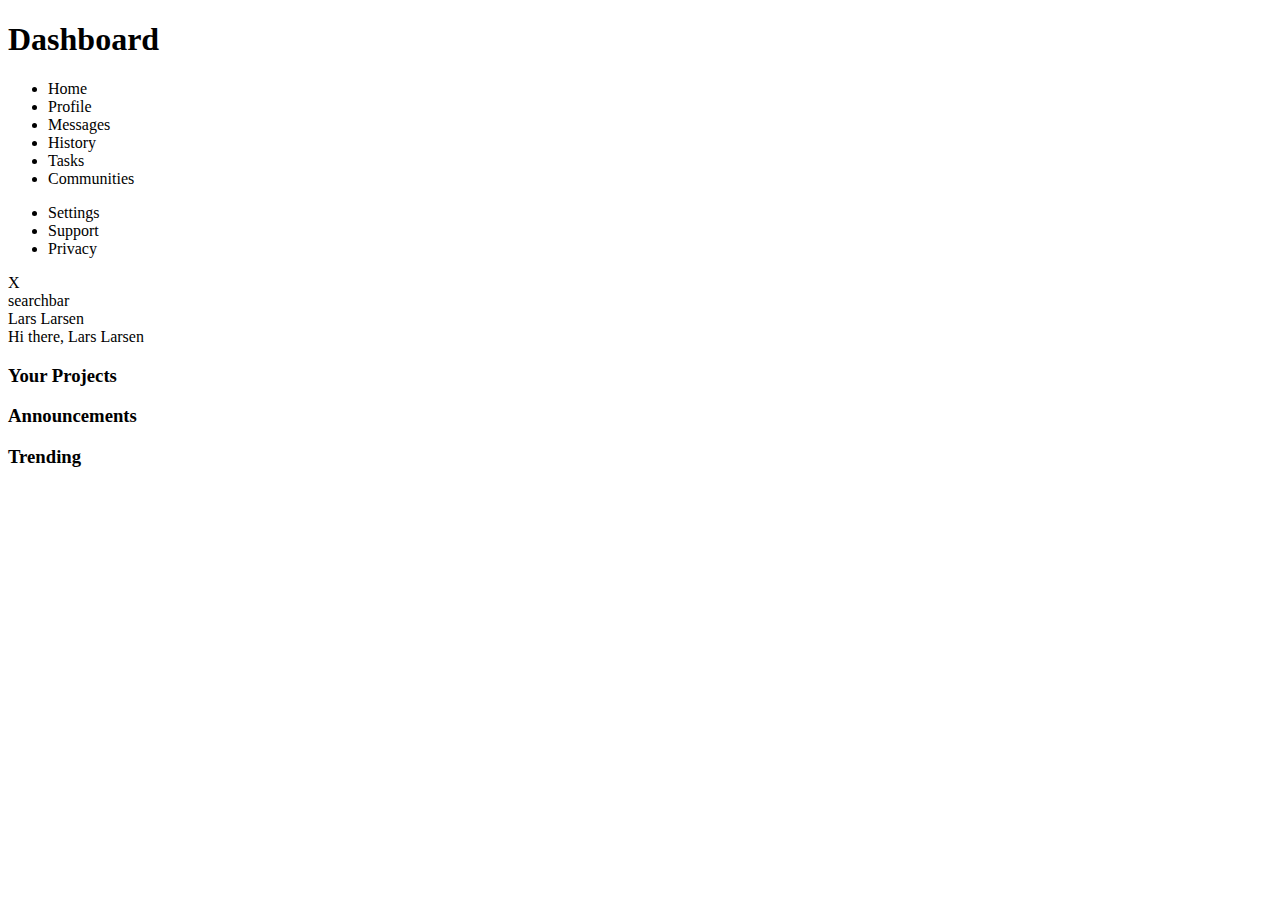
==== index.html @ 5776bf15 "make html" ====
<!DOCTYPE html>
<html lang="en">
<head>
    <link rel="stylesheet" href="style.css">
    <meta charset="UTF-8">
    <meta name="viewport" content="width=device-width, initial-scale=1.0">
    <title>Document</title>
</head>
<body>
    <div class="sidemenu">
        <div class="logo">
                <h1>Dashboard</h1>
        </div>
        <div class="menutop">
            <ul>
                <li class="menu-item">Home</li>
                <li class="menu-item">Profile</li>
                <li class="menu-item">Messages</li>
                <li class="menu-item">History</li>
                <li class="menu-item">Tasks</li>
                <li class="menu-item">Communities</li>
            </ul>
        </div>
        <div class="menubottom">
            <ul>
                <li class="menu-item">Settings</li>
                <li class="menu-item">Support</li>
                <li class="menu-item">Privacy</li>
            </ul>

        </div>
    </div>
    <div class="topnav">
        <div class="searcfield">
            <div class="searchicon">
                X
            </div>
            <div class="searchbar">
                searchbar
            </div>
            <div class="profilefield">
                <div class="profilefield-icon1">

                </div>
                <div class="profilefield-icon2">

                </div>
                <div class="name">
                    Lars Larsen
                </div>
            </div>
        <div class="greeting">
            <div class="greeting-icon">

            </div>
            <div class="greetingmessage">
                Hi there, Lars Larsen
            </div>
        </div>
        <div class="topnav-buttons">
            <div class="topnavbutton1"></div>
            <div class="topnavbutton2"></div>
            <div class="topnavbutton3"></div>
        </div>
    </div>
    <div class="maincontent">
        <div class="your-projects">
            <h3>Your Projects</h3>
        </div>
        <div class="announcements">
            <h3>Announcements</h3>
        </div>
        <div class="trending">
            <h3>Trending</h3>
        </div>
        <div class="projectsgrid">
            <div class="project-griditem"></div>
            <div class="project-griditem"></div>
            <div class="project-griditem"></div>
            <div class="project-griditem"></div>
            <div class="project-griditem"></div>
            <div class="project-griditem"></div>
        </div>
        <div class="announcementsgrid">
            <div class="announcements-griditem"></div>
            <div class="announcements-griditem"></div>
            <div class="announcements-griditem"></div>
        </div>
        <div class="trendinggrid">
            <div class="trending-griditem"></div>
            <div class="trending-griditem"></div>
            <div class="trending-griditem"></div>
            <div class="trending-griditem"></div>
        </div>
    </div>
    
</body>
</html>
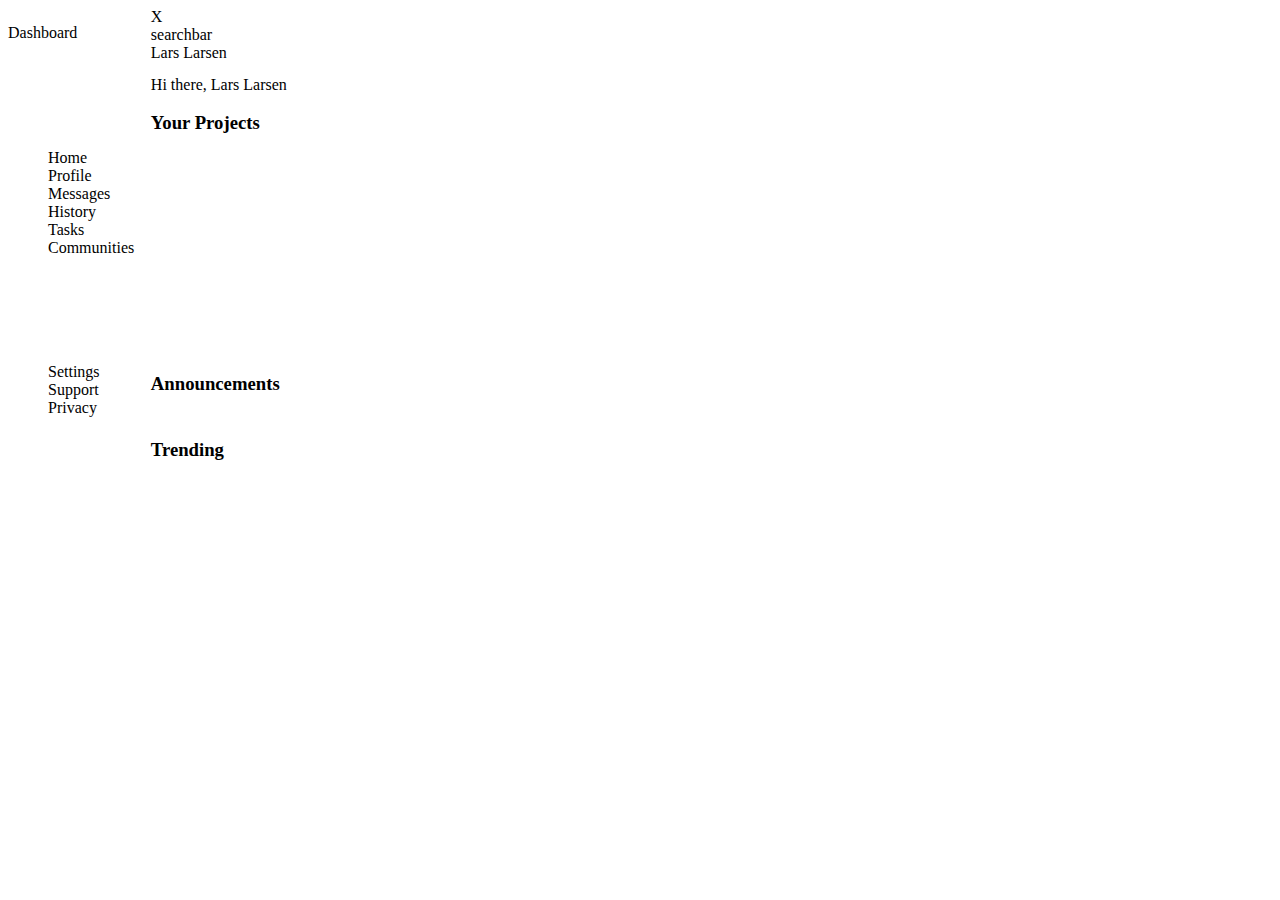
==== commit b9952542: "set grid halfway" ====
--- a/index.html
+++ b/index.html
@@ -7,9 +7,10 @@
     <title>Document</title>
 </head>
 <body>
+<div class="container">
     <div class="sidemenu">
         <div class="logo">
-                <h1>Dashboard</h1>
+                <p>Dashboard</p>
         </div>
         <div class="menutop">
             <ul>
@@ -31,36 +32,41 @@
         </div>
     </div>
     <div class="topnav">
-        <div class="searcfield">
-            <div class="searchicon">
-                X
-            </div>
-            <div class="searchbar">
-                searchbar
-            </div>
-            <div class="profilefield">
-                <div class="profilefield-icon1">
+        <div class="topnav-top">
+            <div class="searcfield">
+                <div class="searchicon">
+                    X
+                </div>
+                <div class="searchbar">
+                    searchbar
+                </div>
+            </div>    
+                <div class="profilefield">
+                    <div class="profilefield-icon1">
+
+                    </div>
+                    <div class="profilefield-icon2">
+
+                    </div>
+                    <div class="name">
+                        Lars Larsen
+                    </div>
+                </div>
+        </div>
+        <div class="topnav-bottom">
+            <div class="greeting">
+                <div class="greeting-icon">
 
                 </div>
-                <div class="profilefield-icon2">
-
-                </div>
-                <div class="name">
-                    Lars Larsen
+                <div class="greetingmessage">
+                    Hi there, Lars Larsen
                 </div>
             </div>
-        <div class="greeting">
-            <div class="greeting-icon">
-
+            <div class="topnav-buttons">
+                <div class="topnavbutton1"></div>
+                <div class="topnavbutton2"></div>
+                <div class="topnavbutton3"></div>
             </div>
-            <div class="greetingmessage">
-                Hi there, Lars Larsen
-            </div>
-        </div>
-        <div class="topnav-buttons">
-            <div class="topnavbutton1"></div>
-            <div class="topnavbutton2"></div>
-            <div class="topnavbutton3"></div>
         </div>
     </div>
     <div class="maincontent">
@@ -93,6 +99,6 @@
             <div class="trending-griditem"></div>
         </div>
     </div>
-    
+</div>
 </body>
 </html>--- a/style.css
+++ b/style.css
@@ -0,0 +1,56 @@
+/* div {
+    border-style: solid;
+    border-width: 1px;
+} */
+
+ul {
+    list-style: none;
+}
+
+body {
+    height: 100%;
+}
+
+.container {
+    width: 1000px;
+    display: grid;
+    grid-template-columns: 1fr 6fr;
+    grid-template-rows: 20% 90%;
+}
+
+.sidemenu {
+    grid-area: 1 / 1 / 3 / 2;
+    display: grid;
+    grid-template-columns: 1fr;
+    grid-template-rows: 1fr, 5fr, 2fr;
+}
+
+.logo {
+    grid-area: 1 / 1 / 2 / 2;
+}
+
+.menutop {
+    margin-top: 20%;
+    grid-area: 2 / 1 / 3 / 2;
+}
+.menubottom {
+    margin-top: 20%;
+    grid-area: 3 / 1 / 4 / 2;
+}
+
+.topnav {
+    grid-area: 1 / 2 / 2 / 3;
+    display: grid;
+    grid-template-rows: 1fr;
+    grid-template-columns: 1fr;
+    
+}
+
+
+
+.maincontent {
+    grid-area: 2 / 2 / 3 / 3;
+    display: grid;
+    grid-template-rows: 4fr 1fr;
+    grid-template-columns: 1fr;
+}
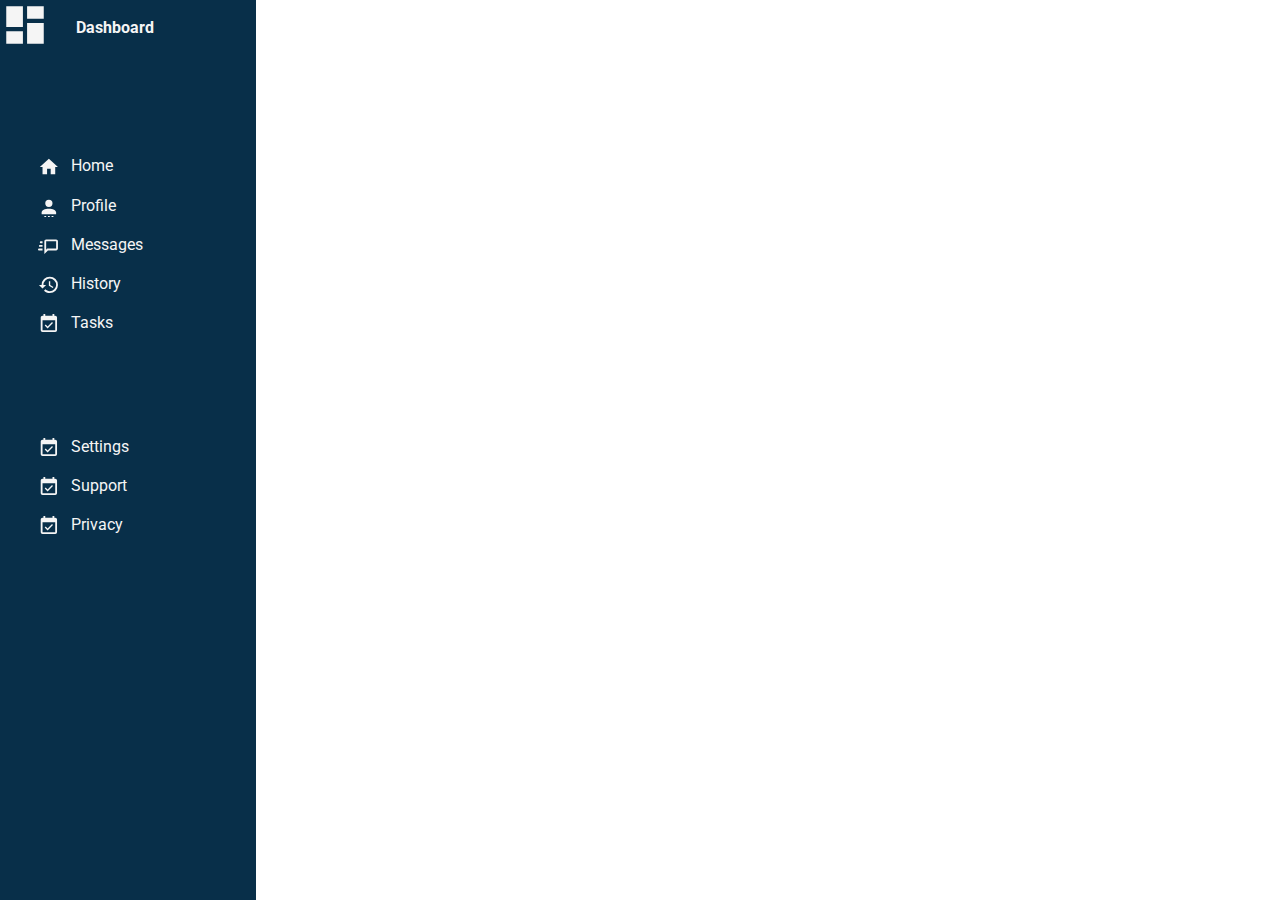
==== commit 58e7d97d: "redesign, build sidebar" ====
--- a/index.html
+++ b/index.html
@@ -4,101 +4,64 @@
     <link rel="stylesheet" href="style.css">
     <meta charset="UTF-8">
     <meta name="viewport" content="width=device-width, initial-scale=1.0">
-    <title>Document</title>
+    <title>Dashboard</title>
 </head>
 <body>
 <div class="container">
-    <div class="sidemenu">
-        <div class="logo">
-                <p>Dashboard</p>
+    <div class="sidebar">
+        <div class="sidebar-logo">
+            <div class="sidebar-logo-icon">
+                <svg xmlns="http://www.w3.org/2000/svg" viewBox="0 0 24 24" height="50px" width="50px"><title>view-dashboard</title><path d="M13,3V9H21V3M13,21H21V11H13M3,21H11V15H3M3,13H11V3H3V13Z" /></svg>
+            </div>
+            <div class="sidebar-logo-text">
+                <h4>Dashboard</h4>
+            </div>
         </div>
-        <div class="menutop">
+        <div class="sidebar-top-menu">
             <ul>
-                <li class="menu-item">Home</li>
-                <li class="menu-item">Profile</li>
-                <li class="menu-item">Messages</li>
-                <li class="menu-item">History</li>
-                <li class="menu-item">Tasks</li>
-                <li class="menu-item">Communities</li>
+                <li class="sidebar-menu-item">
+                    <svg xmlns="http://www.w3.org/2000/svg" viewBox="0 0 24 24" height="10%" width="10%"><title>home</title><path d="M10,20V14H14V20H19V12H22L12,3L2,12H5V20H10Z" /></svg>
+                    <p>Home</p>
+                </li>
+                <li class="sidebar-menu-item">
+                    <svg xmlns="http://www.w3.org/2000/svg" viewBox="0 0 24 24" height="10%" width="10%"><title>account-settings</title><path d="M12,4A4,4 0 0,1 16,8A4,4 0 0,1 12,12A4,4 0 0,1 8,8A4,4 0 0,1 12,4M12,14C16.42,14 20,15.79 20,18V20H4V18C4,15.79 7.58,14 12,14M7,22H9V24H7V22M11,22H13V24H11V22M15,22H17V24H15V22Z" /></svg>
+                    <p>Profile</p>
+                </li>
+                <li class="sidebar-menu-item">
+                    <svg xmlns="http://www.w3.org/2000/svg" viewBox="0 0 24 24" height="10%" width="10%"><title>message-fast-outline</title><path d="M20 5H9C7.9 5 7 5.9 7 7V21L11 17H20C21.1 17 22 16.1 22 15V7C22 5.9 21.1 5 20 5M20 15H10.2L9 16.2V7H20V15M3 7C2.4 7 2 7.4 2 8S2.4 9 3 9H5V7H3M2 11C1.4 11 1 11.4 1 12S1.4 13 2 13H5V11H2M1 15C.4 15 0 15.4 0 16C0 16.6 .4 17 1 17H5V15H1Z" /></svg>
+                    <p>Messages</p>
+                </li>
+                <li class="sidebar-menu-item">
+                    <svg xmlns="http://www.w3.org/2000/svg" viewBox="0 0 24 24" height="10%" width="10%"><title>history</title><path d="M13.5,8H12V13L16.28,15.54L17,14.33L13.5,12.25V8M13,3A9,9 0 0,0 4,12H1L4.96,16.03L9,12H6A7,7 0 0,1 13,5A7,7 0 0,1 20,12A7,7 0 0,1 13,19C11.07,19 9.32,18.21 8.06,16.94L6.64,18.36C8.27,20 10.5,21 13,21A9,9 0 0,0 22,12A9,9 0 0,0 13,3" /></svg>
+                    <p>History</p>
+                </li>
+                <li class="sidebar-menu-item">
+                    <svg xmlns="http://www.w3.org/2000/svg" viewBox="0 0 24 24" height="10%" width="10%"><title>calendar-check</title><path d="M19,19H5V8H19M19,3H18V1H16V3H8V1H6V3H5C3.89,3 3,3.9 3,5V19A2,2 0 0,0 5,21H19A2,2 0 0,0 21,19V5A2,2 0 0,0 19,3M16.53,11.06L15.47,10L10.59,14.88L8.47,12.76L7.41,13.82L10.59,17L16.53,11.06Z" /></svg>
+                    <p>Tasks</p>
+                </li>
             </ul>
         </div>
-        <div class="menubottom">
+        <div class="sidebar-bottom-menu">
             <ul>
-                <li class="menu-item">Settings</li>
-                <li class="menu-item">Support</li>
-                <li class="menu-item">Privacy</li>
+                <li class="sidebar-menu-item">
+                    <svg xmlns="http://www.w3.org/2000/svg" viewBox="0 0 24 24" height="10%" width="10%"><title>calendar-check</title><path d="M19,19H5V8H19M19,3H18V1H16V3H8V1H6V3H5C3.89,3 3,3.9 3,5V19A2,2 0 0,0 5,21H19A2,2 0 0,0 21,19V5A2,2 0 0,0 19,3M16.53,11.06L15.47,10L10.59,14.88L8.47,12.76L7.41,13.82L10.59,17L16.53,11.06Z" /></svg>
+                    <p>Settings</p>
+                </li>
+                <li class="sidebar-menu-item">
+                    <svg xmlns="http://www.w3.org/2000/svg" viewBox="0 0 24 24" height="10%" width="10%"><title>calendar-check</title><path d="M19,19H5V8H19M19,3H18V1H16V3H8V1H6V3H5C3.89,3 3,3.9 3,5V19A2,2 0 0,0 5,21H19A2,2 0 0,0 21,19V5A2,2 0 0,0 19,3M16.53,11.06L15.47,10L10.59,14.88L8.47,12.76L7.41,13.82L10.59,17L16.53,11.06Z" /></svg>
+                    <p>Support</p>
+                </li>
+                <li class="sidebar-menu-item">
+                    <svg xmlns="http://www.w3.org/2000/svg" viewBox="0 0 24 24" height="10%" width="10%"><title>calendar-check</title><path d="M19,19H5V8H19M19,3H18V1H16V3H8V1H6V3H5C3.89,3 3,3.9 3,5V19A2,2 0 0,0 5,21H19A2,2 0 0,0 21,19V5A2,2 0 0,0 19,3M16.53,11.06L15.47,10L10.59,14.88L8.47,12.76L7.41,13.82L10.59,17L16.53,11.06Z" /></svg>
+                    <p>Privacy</p>
+                </li>
             </ul>
 
         </div>
     </div>
-    <div class="topnav">
-        <div class="topnav-top">
-            <div class="searcfield">
-                <div class="searchicon">
-                    X
-                </div>
-                <div class="searchbar">
-                    searchbar
-                </div>
-            </div>    
-                <div class="profilefield">
-                    <div class="profilefield-icon1">
+    <div class="main"></div>
+</div>
 
-                    </div>
-                    <div class="profilefield-icon2">
-
-                    </div>
-                    <div class="name">
-                        Lars Larsen
-                    </div>
-                </div>
-        </div>
-        <div class="topnav-bottom">
-            <div class="greeting">
-                <div class="greeting-icon">
-
-                </div>
-                <div class="greetingmessage">
-                    Hi there, Lars Larsen
-                </div>
-            </div>
-            <div class="topnav-buttons">
-                <div class="topnavbutton1"></div>
-                <div class="topnavbutton2"></div>
-                <div class="topnavbutton3"></div>
-            </div>
-        </div>
-    </div>
-    <div class="maincontent">
-        <div class="your-projects">
-            <h3>Your Projects</h3>
-        </div>
-        <div class="announcements">
-            <h3>Announcements</h3>
-        </div>
-        <div class="trending">
-            <h3>Trending</h3>
-        </div>
-        <div class="projectsgrid">
-            <div class="project-griditem"></div>
-            <div class="project-griditem"></div>
-            <div class="project-griditem"></div>
-            <div class="project-griditem"></div>
-            <div class="project-griditem"></div>
-            <div class="project-griditem"></div>
-        </div>
-        <div class="announcementsgrid">
-            <div class="announcements-griditem"></div>
-            <div class="announcements-griditem"></div>
-            <div class="announcements-griditem"></div>
-        </div>
-        <div class="trendinggrid">
-            <div class="trending-griditem"></div>
-            <div class="trending-griditem"></div>
-            <div class="trending-griditem"></div>
-            <div class="trending-griditem"></div>
-        </div>
-    </div>
-</div>
+    
 </body>
 </html>--- a/style.css
+++ b/style.css
@@ -1,56 +1,46 @@
-/* div {
-    border-style: solid;
-    border-width: 1px;
-} */
+@import url('https://fonts.googleapis.com/css2?family=Anton&family=Roboto:wght@400;500&display=swap');
 
-ul {
-    list-style: none;
+* {
+    margin: 0;
+    padding: 0;
 }
 
 body {
-    height: 100%;
+    font-family: 'Anton', sans-serif;
+    font-family: 'Roboto', sans-serif;
 }
 
 .container {
-    width: 1000px;
     display: grid;
-    grid-template-columns: 1fr 6fr;
-    grid-template-rows: 20% 90%;
+    grid-template-columns: 20% 80%;
+}
+.sidebar {
+    background-color: #082f49;
+    color: whitesmoke;
+    fill: whitesmoke;
+    height: 100vh;
 }
 
-.sidemenu {
-    grid-area: 1 / 1 / 3 / 2;
-    display: grid;
-    grid-template-columns: 1fr;
-    grid-template-rows: 1fr, 5fr, 2fr;
+ul {
+    list-style-type: none;
 }
 
-.logo {
-    grid-area: 1 / 1 / 2 / 2;
+.sidebar-menu-item {
+    display: flex;
+    flex-direction: row;
+    margin-bottom: 8%;
+    gap: 5%;
 }
 
-.menutop {
-    margin-top: 20%;
-    grid-area: 2 / 1 / 3 / 2;
-}
-.menubottom {
-    margin-top: 20%;
-    grid-area: 3 / 1 / 4 / 2;
-}
-
-.topnav {
-    grid-area: 1 / 2 / 2 / 3;
-    display: grid;
-    grid-template-rows: 1fr;
-    grid-template-columns: 1fr;
-    
+.sidebar-logo {
+    display: flex;
+    flex-direction: row;
+    align-items: center;
+    gap: 10%;
 }
 
 
-
-.maincontent {
-    grid-area: 2 / 2 / 3 / 3;
-    display: grid;
-    grid-template-rows: 4fr 1fr;
-    grid-template-columns: 1fr;
-}
+.sidebar-top-menu, .sidebar-bottom-menu {
+    margin-left: 15%;
+    margin-top: 40%;
+}